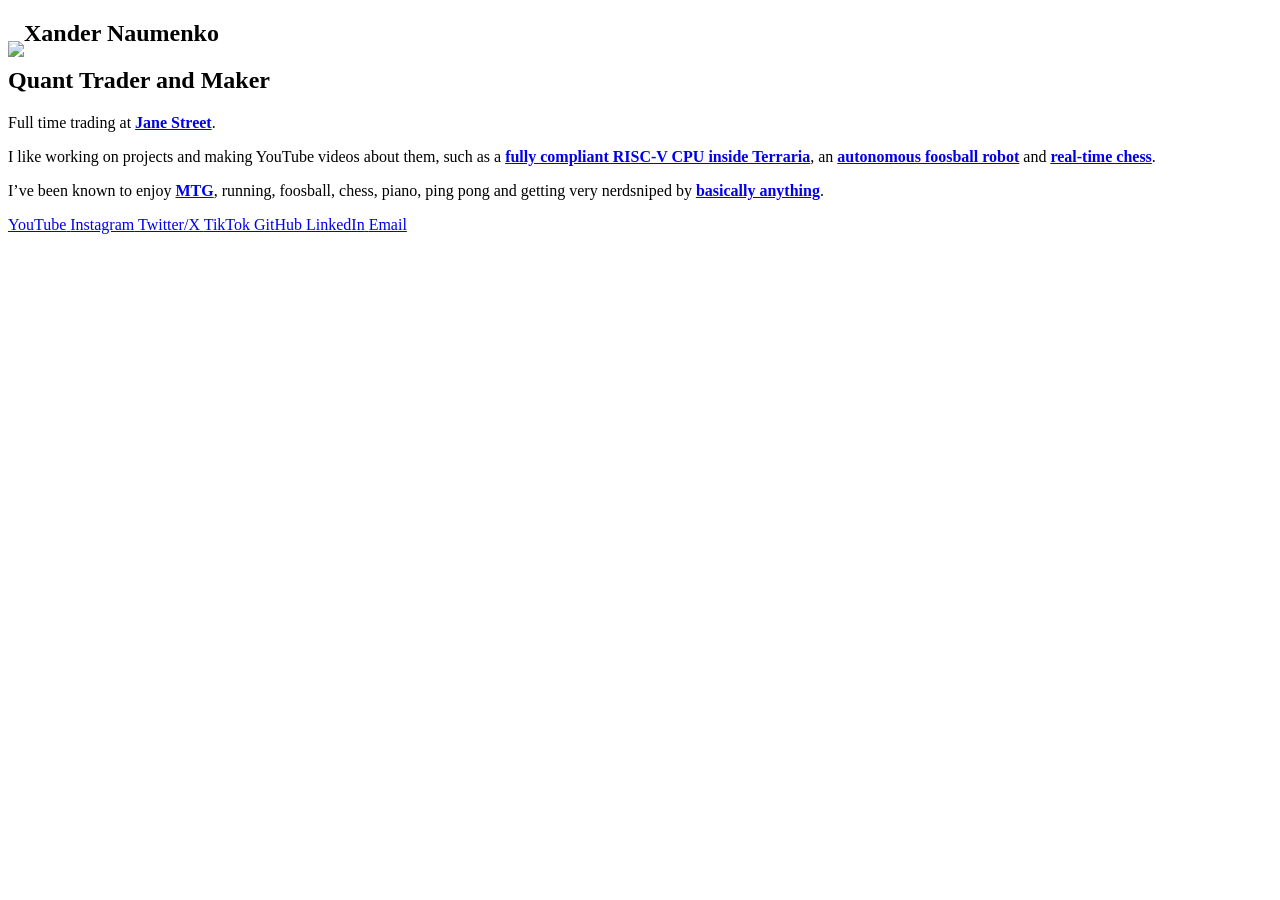
==== index.html @ 78234a77 "deploy: bd4083e49405f18d2904126bf4edbfd371aa14d6" ====
<!doctype html><html><head><meta name=generator content="Hugo 0.127.0"><meta charset=UTF-8><meta name=viewport content="width=device-width,initial-scale=1"><meta charset=utf-8><meta http-equiv=X-UA-Compatible content="IE=edge"><meta property="og:title" content="Xander Naumenko"><meta property="og:type" content="website"><meta property="og:url" content="https://xander.naumenko.com/"><base href=https://xander.naumenko.com/><title>Xander Naumenko</title>
<link rel=stylesheet href=https://cdn.jsdelivr.net/npm/normalize.css@8.0.1/normalize.css><link rel=stylesheet href=https://use.fontawesome.com/releases/v6.7.2/css/all.css integrity=sha384-nRgPTkuX86pH8yjPJUAFuASXQSSl2/bBUiNV47vSYpKFxHJhbcrGnmlYpYJMeD7a crossorigin=anonymous><link rel=stylesheet href="https://fonts.googleapis.com/css?family=Roboto:100,700"><link rel=stylesheet href="https://fonts.googleapis.com/css?family=Jura:400,700"><link rel=stylesheet href=/css/style.2127b015328543bfe9c0a1019908bfdbdc9a664924e7effec110950ea1dcd2a4.css><link rel=apple-touch-icon sizes=180x180 href=/apple-touch-icon.png><link rel=icon type=image/png sizes=32x32 href=/favicon-32x32.png><link rel=manifest href=/manifest.json><script async src="https://www.googletagmanager.com/gtag/js?id=G-1EQTBEKCGP"></script><script>window.dataLayer=window.dataLayer||[];function gtag(){dataLayer.push(arguments)}gtag("js",new Date),gtag("config","G-1EQTBEKCGP")</script></head><body><div class=wrap><section class=profile><div class=portrait><a href=/><div class=spinner></div><div class=img style=background-image:url(/profile-picture.jpg)></div></a></div><h1 class=name><img src=/small_logo.png style=height:4rem;margin-bottom:-1rem>Xander <b>Naumenko</b></h1><h2 class=title>Quant Trader and Maker</h2><span class=bio><p>Full time trading at <a href=https://www.janestreet.com/><strong>Jane Street</strong></a>.</p><p>I like working on projects and making YouTube videos about them, such as a <a href=https://youtu.be/zXPiqk0-zDY><strong>fully compliant RISC-V CPU inside Terraria</strong></a>, an <a href=https://youtu.be/xrwXZXGiP1w><strong>autonomous foosball robot</strong></a> and <a href=https://youtu.be/y7VtSK23_Jg><strong>real-time chess</strong></a>.</p><p>I&rsquo;ve been known to enjoy <a href=https://mtgeloproject.net/profile/53wwl4hx><strong>MTG</strong></a>, running, foosball, chess, piano, ping pong and getting very nerdsniped by <a href=https://xander.naumenko.com/two-dozen/><strong>basically anything</strong></a>.</p></span></section><section class=contacts><a class=contact href=https://youtube.com/@built-from-scratch><i class="fab fa-youtube" aria-hidden=true></i>
<span class=label>YouTube</span>
</a><a class=contact href=https://instagram.com/xander_naumenko><i class="fab fa-instagram" aria-hidden=true></i>
<span class=label>Instagram</span>
</a><a class=contact href=https://twitter.com/xandernaumenko><i class="fab fa-x-twitter" aria-hidden=true></i>
<span class=label>Twitter/X</span>
</a><a class=contact href=https://www.tiktok.com/@fromscratch_yt><i class="fab fa-tiktok" aria-hidden=true></i>
<span class=label>TikTok</span>
</a><a class=contact href=https://github.com/misprit7><i class="fab fa-github" aria-hidden=true></i>
<span class=label>GitHub</span>
</a><a class=contact href=https://linkedin.com/in/xander-naumenko><i class="fab fa-linkedin" aria-hidden=true></i>
<span class=label>LinkedIn</span>
</a><a class=contact href=mailto:xander@naumenko.com><i class="fas fa-envelope" aria-hidden=true></i>
<span class=label>Email</span></a></section></div><footer class=footer></footer></body></html>
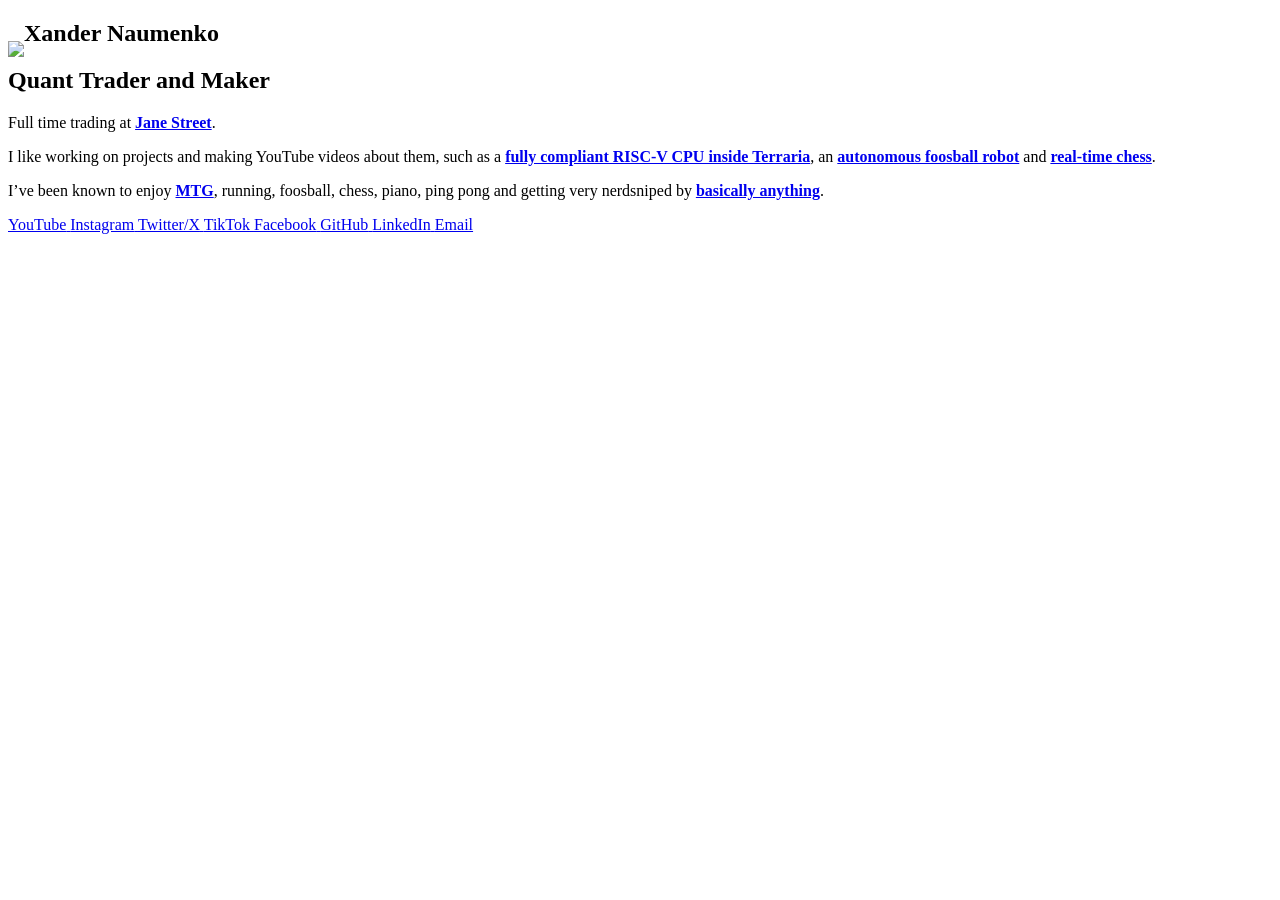
==== commit db0cb112: "deploy: 633db6de9c81ca5c7778a0fa5187f8e83fbfb17a" ====
--- a/index.html
+++ b/index.html
@@ -7,6 +7,8 @@
 <span class=label>Twitter/X</span>
 </a><a class=contact href=https://www.tiktok.com/@fromscratch_yt><i class="fab fa-tiktok" aria-hidden=true></i>
 <span class=label>TikTok</span>
+</a><a class=contact href=https://www.facebook.com/people/From-Scratch/61595015126373/><i class="fab fa-facebook" aria-hidden=true></i>
+<span class=label>Facebook</span>
 </a><a class=contact href=https://github.com/misprit7><i class="fab fa-github" aria-hidden=true></i>
 <span class=label>GitHub</span>
 </a><a class=contact href=https://linkedin.com/in/xander-naumenko><i class="fab fa-linkedin" aria-hidden=true></i>
